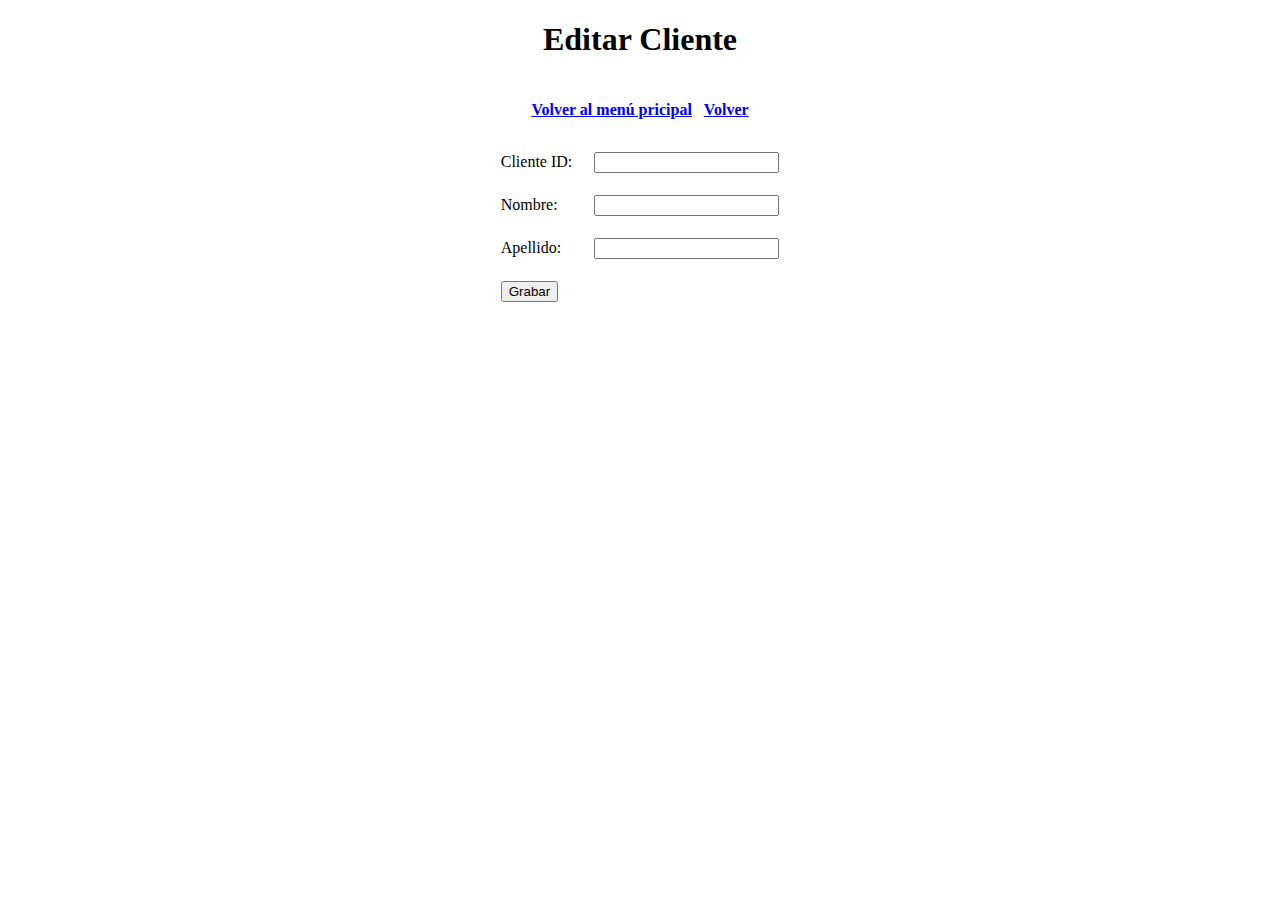
==== src/main/resources/templates/clientes/edit_clientes.html @ bc69d151 "todas las hojas cargadas y aplicacion funcionando" ====
<!DOCTYPE html>
<html xmlns="http://www.w3.org/1999/xhtml"
      xmlns:th="http://www.thymeleaf.org">
<head>
  <meta charset="utf-8" />
  <title>Editar Cliente</title>
</head>
<body>
<div align="center">
  <h1>Editar Cliente</h1>
  <br />
  <table>
    <tbody>
    <tr>
      <th><a href="/tienda">Volver al menú pricipal</a></th>
      <th>&nbsp;</th>
      <th><a href="/tienda/clientes/list">Volver</a></th>
    </tr>
    </tbody>
  </table>
  <br />
  <form action="#" th:action="@{/tienda/clientes/save}"
        th:object="${cliente}" method="post">
    <table border="0" cellpadding="10">
      <tr>
        <td>Cliente ID:</td>
        <td><input type="text" th:field="*{id}" readonly="readonly"
        </td>
      </tr>
      <tr>
        <td>Nombre:</td>
        <td><input type="text" th:field="*{nombre}" /></td>
      </tr>
      <tr>
        <td>Apellido:</td>
        <td><input type="text" th:field="*{apellido}" /></td>
      </tr>
      <tr>
        <td colspan="2"><button type="submit">Grabar</button></td>
      </tr>
    </table>
  </form>
</div>
</body>
</html>
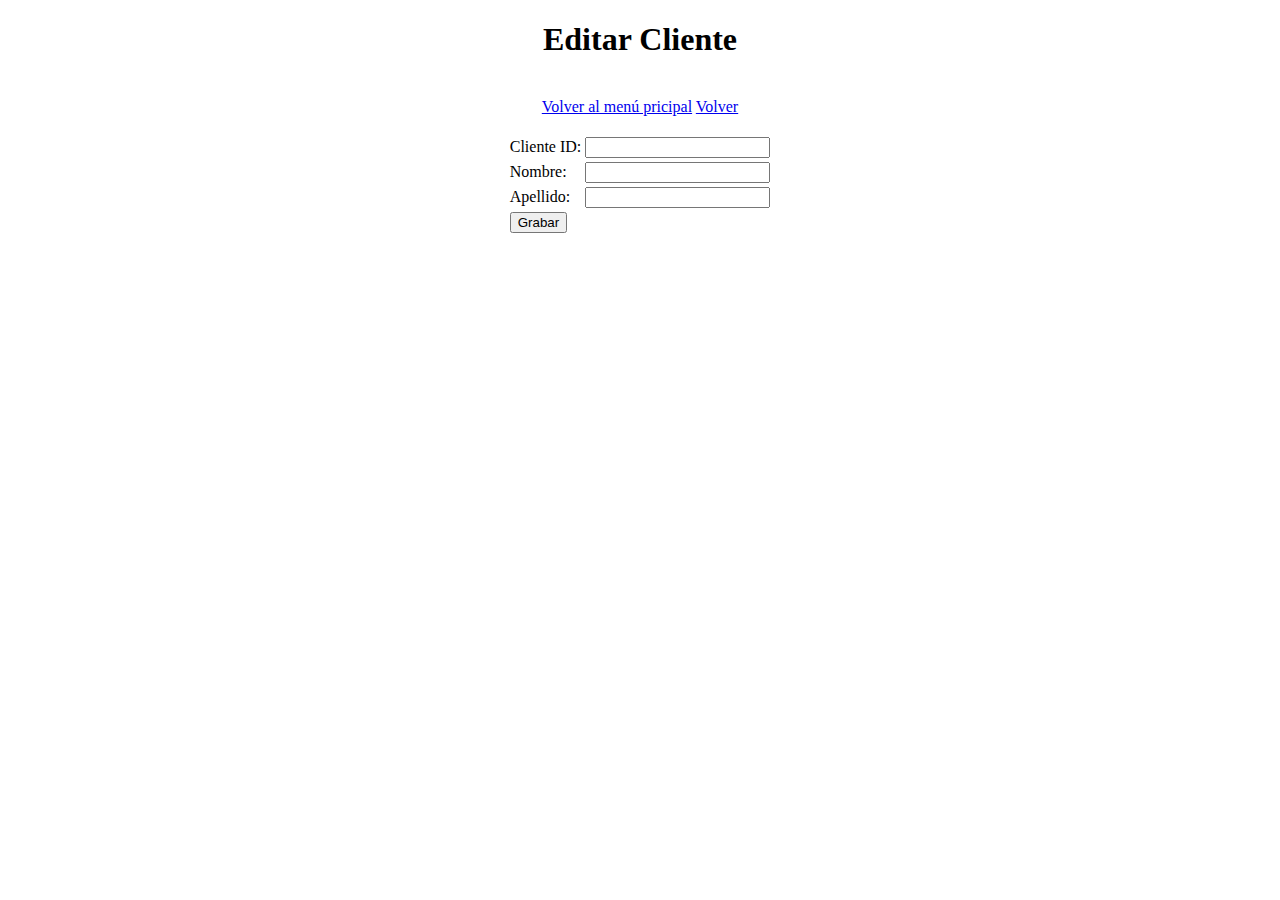
==== commit cb113ba5: "front end corregido. revisando rutas" ====
--- a/src/main/resources/templates/clientes/edit_clientes.html
+++ b/src/main/resources/templates/clientes/edit_clientes.html
@@ -3,25 +3,30 @@
       xmlns:th="http://www.thymeleaf.org">
 <head>
   <meta charset="utf-8" />
+  <link rel="stylesheet" href="css/fontello.css">
+  <link rel="stylesheet" href="css/estilos.css">
+  <link href="https://cdn.jsdelivr.net/npm/bootstrap@5.3.0/dist/css/bootstrap.min.css" rel="stylesheet" integrity="sha384-9ndCyUaIbzAi2FUVXJi0CjmCapSmO7SnpJef0486qhLnuZ2cdeRhO02iuK6FUUVM" crossorigin="anonymous">
+
   <title>Editar Cliente</title>
 </head>
 <body>
 <div align="center">
   <h1>Editar Cliente</h1>
+
   <br />
-  <table>
-    <tbody>
-    <tr>
-      <th><a href="/tienda">Volver al menú pricipal</a></th>
-      <th>&nbsp;</th>
-      <th><a href="/tienda/clientes/list">Volver</a></th>
-    </tr>
-    </tbody>
-  </table>
+
+  <div class="d-grid gap-2 col-4">
+    <a class="text-decoration-none btn btn-secondary  btn-sm" href="/tienda" >Volver al menú pricipal</a>
+
+    <!--<th>&nbsp;</th>-->
+    <a class="text-decoration-none btn btn-secondary  btn-sm" href="/tienda/clientes/list">Volver</a>
+  </div>
+
   <br />
+
   <form action="#" th:action="@{/tienda/clientes/save}"
         th:object="${cliente}" method="post">
-    <table border="0" cellpadding="10">
+    <table class="table table-striped table-light table-hover col-md-6">
       <tr>
         <td>Cliente ID:</td>
         <td><input type="text" th:field="*{id}" readonly="readonly"
